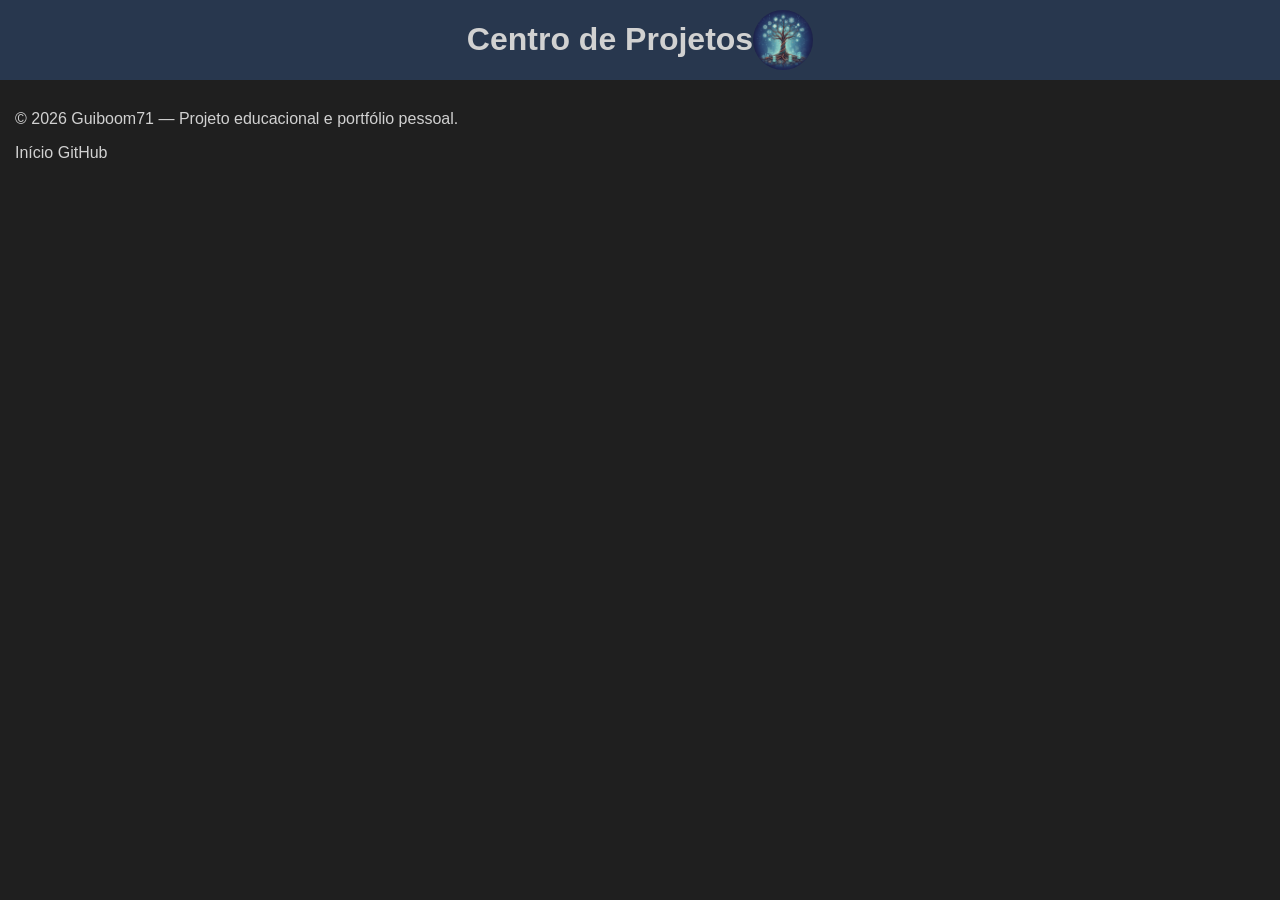
==== center.html @ 37541ab8 "initial code" ====
<!DOCTYPE html>
<html lang="pt-br">

<head>
    <meta charset="UTF-8">
    <meta name="viewport" content="width=device-width, initial-scale=1.0">
    <title>Centro de Projetos</title>
    <link rel="stylesheet" href="CenterArquivos/style-center.css">
</head>

<body>
    <header>
        <h1>Centro de Projetos</h1>
        <img class="coverImage" src="CenterArquivos/image.png"
            alt="Uma imagem que representa uma Árvore da Programação, onde a tecnologia é tratada de forma orgânica e artística.">
    </header>
    <main>

    </main>
    <footer>
        <p>© 2026 Guiboom71 — Projeto educacional e portfólio pessoal.</p>
        <nav class="footer-links">
            <a href="index.html">Início</a>
            <a href="https://github.com/Guiboom" target="_blank">GitHub</a>
        </nav>
    </footer>
    <script src="CenterArquivos/script-center.js"></script>
</body>

</html>
---- CenterArquivos/style-center.css ----
body {
    background-color: rgb(31, 31, 31);
    margin: 0px;
}

header {
    color: rgb(209, 209, 209);
    display: flex;
    align-items: center;
    justify-content: center;
    font-family: Arial, Helvetica, sans-serif;
    background-color: rgb(40, 55, 78);

}

.coverImage {
    border-radius: 50%;
    width: 60px;
    height: 60px;
}

footer {
    margin-inline: 15px;
    margin-block: 30px;
    font-family: Arial, Helvetica, sans-serif;
    color: rgb(209, 209, 209);
}

footer a {
    color: rgb(209, 209, 209);
    text-decoration: none;
}

footer a:hover {
    text-decoration: underline;
}
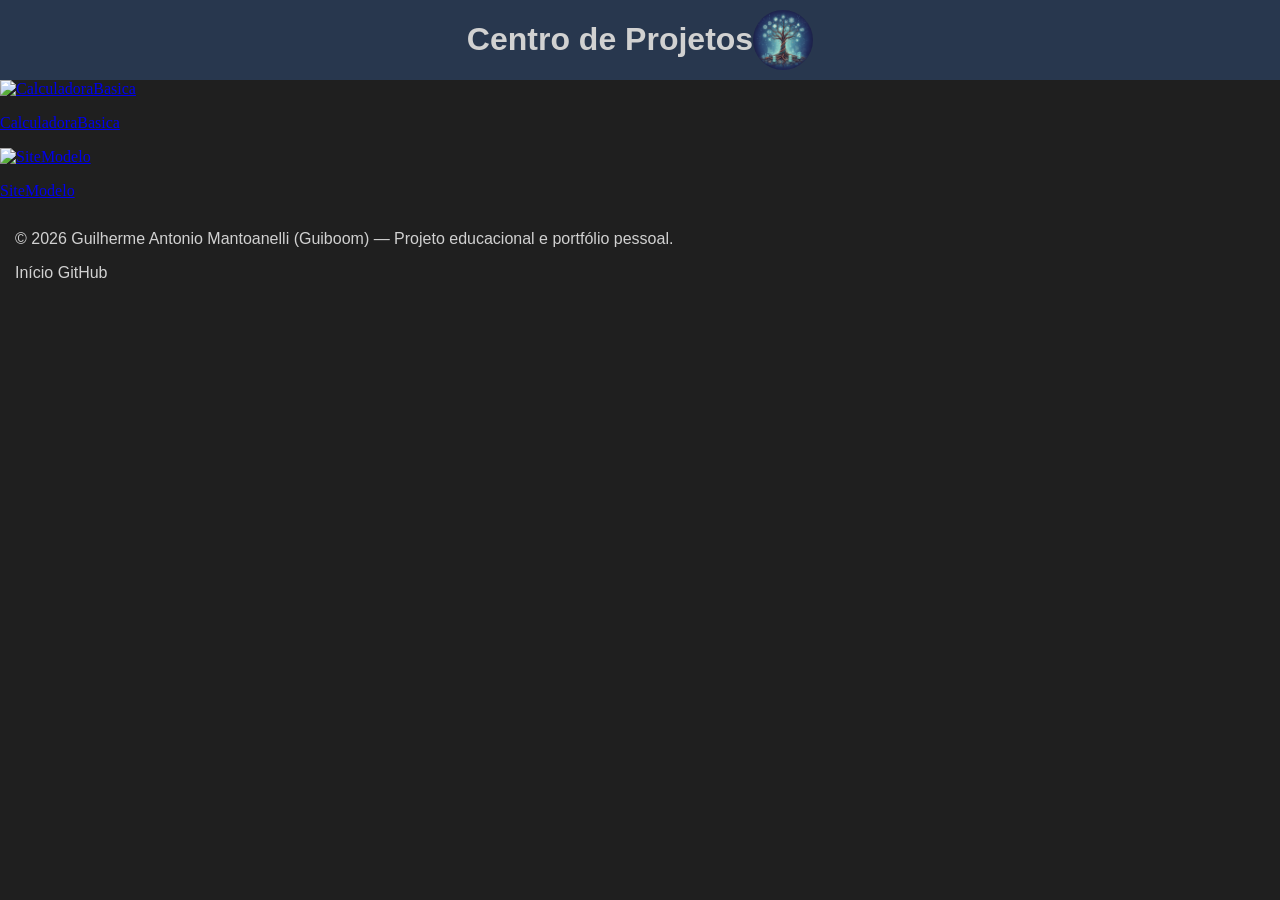
==== commit 585fded2: "Add project listing and improve calculator Introduce dynamic project cards and polish the calculator" ====
--- a/center.html
+++ b/center.html
@@ -15,16 +15,19 @@
             alt="Uma imagem que representa uma Árvore da Programação, onde a tecnologia é tratada de forma orgânica e artística.">
     </header>
     <main>
+        <div id="projetos">
+            
+        </div>
 
     </main>
     <footer>
-        <p>© 2026 Guiboom71 — Projeto educacional e portfólio pessoal.</p>
+        <p>© 2026 Guilherme Antonio Mantoanelli (Guiboom) — Projeto educacional e portfólio pessoal.</p>
         <nav class="footer-links">
             <a href="index.html">Início</a>
             <a href="https://github.com/Guiboom" target="_blank">GitHub</a>
         </nav>
     </footer>
-    <script src="CenterArquivos/script-center.js"></script>
+    <script src="CenterArquivos/script-center.js" src="script-center.js"></script>
 </body>
 
 </html>
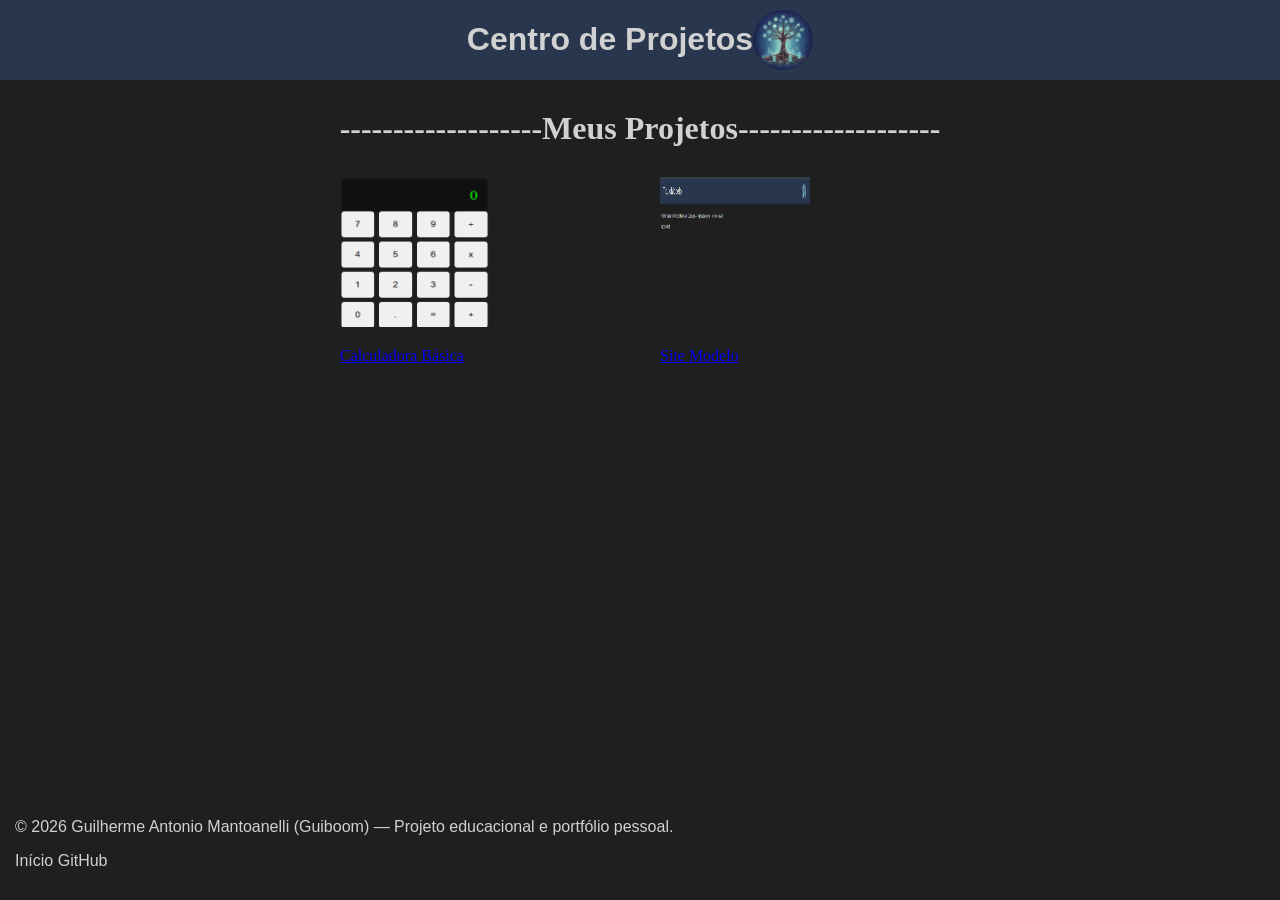
==== commit 71a630c2: "Update project center, styles and pages Refactor project center and UI: normalize project objects in" ====
--- a/center.html
+++ b/center.html
@@ -15,19 +15,21 @@
             alt="Uma imagem que representa uma Árvore da Programação, onde a tecnologia é tratada de forma orgânica e artística.">
     </header>
     <main>
+        <h1 id="tituloProjetos">-------------------Meus Projetos-------------------</h1>
         <div id="projetos">
             
+            <div id="projetos-container"></div>
         </div>
 
     </main>
     <footer>
         <p>© 2026 Guilherme Antonio Mantoanelli (Guiboom) — Projeto educacional e portfólio pessoal.</p>
         <nav class="footer-links">
-            <a href="index.html">Início</a>
+            <a href="../../center.html">Início</a>
             <a href="https://github.com/Guiboom" target="_blank">GitHub</a>
         </nav>
     </footer>
-    <script src="CenterArquivos/script-center.js" src="script-center.js"></script>
+    <script src="CenterArquivos/script-center.js"></script>
 </body>
 
 </html>
--- a/CenterArquivos/style-center.css
+++ b/CenterArquivos/style-center.css
@@ -24,6 +24,10 @@
     margin-block: 30px;
     font-family: Arial, Helvetica, sans-serif;
     color: rgb(209, 209, 209);
+    position: fixed;
+    bottom:0;
+    left:0;
+    margin-top: 60px;
 }
 
 footer a {
@@ -33,4 +37,29 @@
 
 footer a:hover {
     text-decoration: underline;
-}+}
+
+.icone{
+    height: 150px;
+    width: 150px;
+}
+#projetos{
+    display: flex;
+    justify-content: center;
+    align-items: center;
+    flex-wrap: wrap;
+    gap: 20px;
+    width: 100%;
+}
+
+#tituloProjetos{
+    text-align: center;
+    color: rgb(209,209,209);
+    margin-top: 20px;
+    margin: 30px;
+}
+
+.card{
+width: 300px;
+}
+
